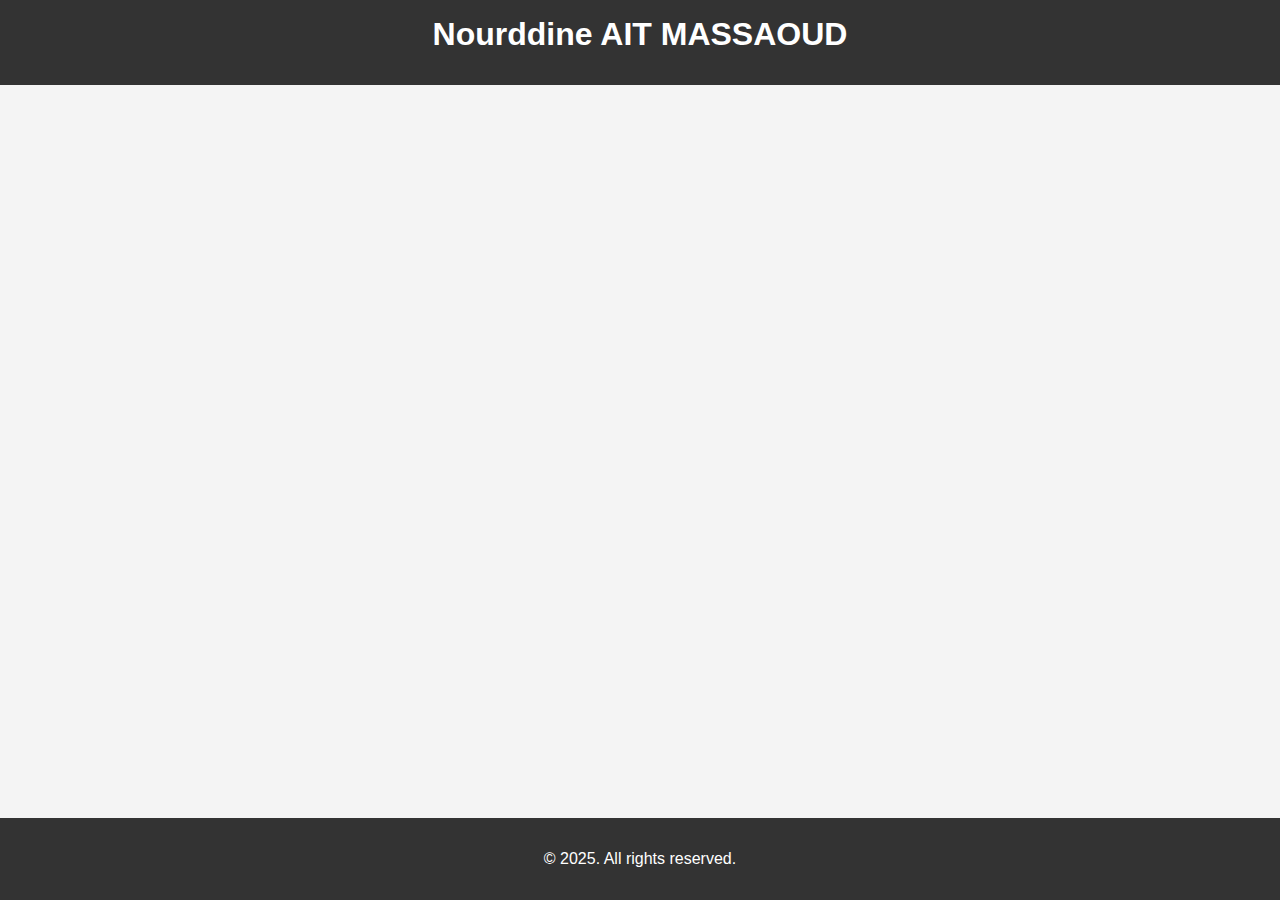
==== index.html @ 7e002877 "Update index.html" ====
<!DOCTYPE html>
<html lang="en">
<head>
    <meta charset="UTF-8">
    <meta name="viewport" content="width=device-width, initial-scale=1.0">
    <title>Nourddine</title>
    <link rel="stylesheet" href="style.css">
</head>
<body>
    <header>
        <h1>Nourddine 
            AIT MASSAOUD</h1>
        <nav>
            <ul>
            </ul>
        </nav>
    </header>
    

    
    <footer>
        <p>&copy; 2025. All rights reserved.</p>
    </footer>
</body>
</html>
---- style.css ----
body {
    font-family: Arial, sans-serif;
    margin: 0;
    padding: 0;
    background-color: #f4f4f4;
}


header {
    background-color: #333;
    color: white;
    padding: 1rem 0;
    text-align: center;
}

header h1 {
    margin: 0;
}

nav ul {
    list-style: none;
    padding: 0;
}

nav ul li {
    display: inline;
    margin: 0 10px;
}

nav ul li a {
    color: white;
    text-decoration: none;
}

main {
    padding: 2rem;
}

section {
    margin-bottom: 2rem;
}

footer {
    background-color: #333;
    color: white;
    text-align: center;
    padding: 1rem 0;
    position: fixed;
    bottom: 0;
    width: 100%;
}
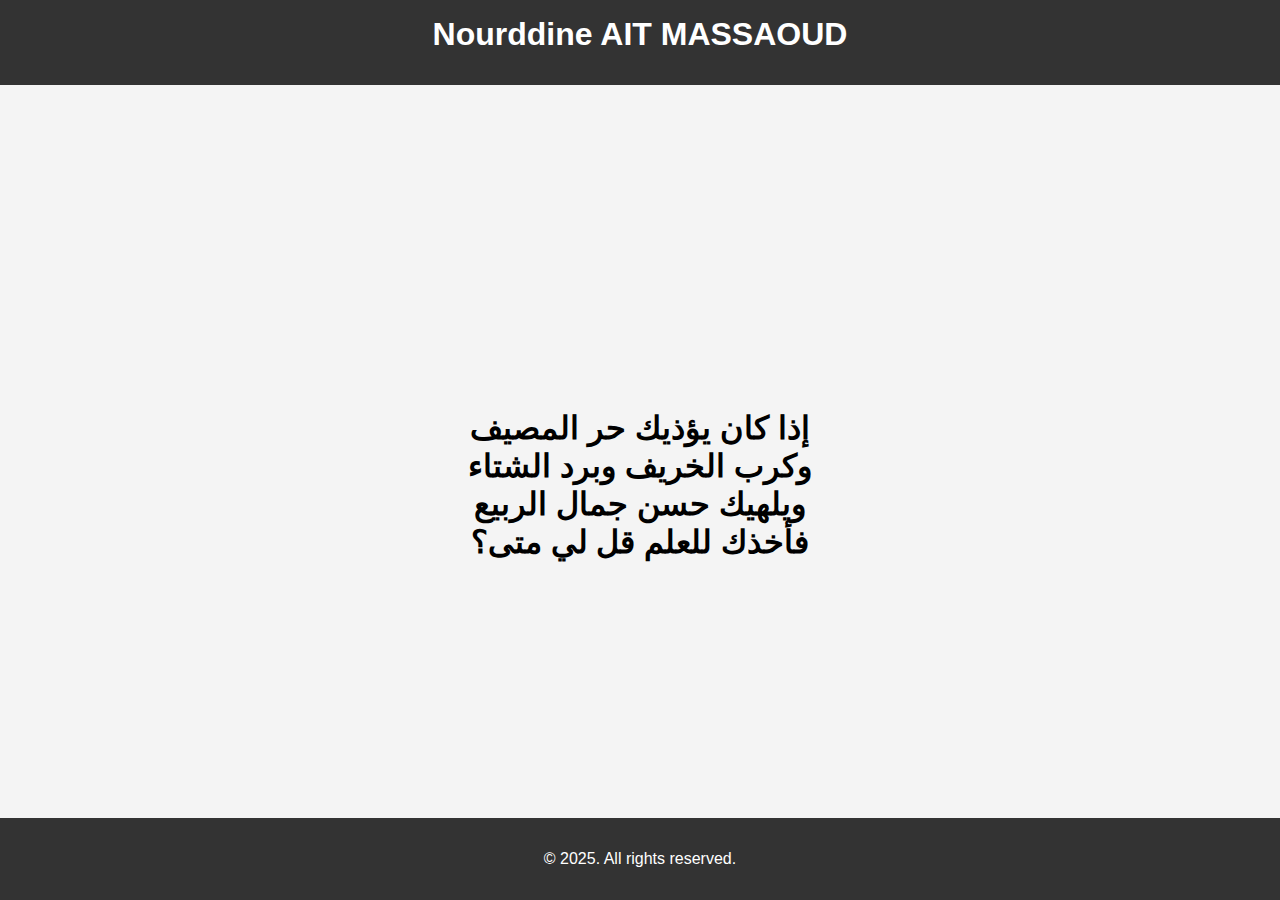
==== commit 00742c94: "add proverb" ====
--- a/index.html
+++ b/index.html
@@ -5,18 +5,34 @@
     <meta name="viewport" content="width=device-width, initial-scale=1.0">
     <title>Nourddine</title>
     <link rel="stylesheet" href="style.css">
+    <link rel="icon" type="image/png" href="/favicon/favicon-96x96.png" sizes="96x96" />
+    <link rel="icon" type="image/svg+xml" href="/favicon/favicon.svg" />
+    <link rel="shortcut icon" href="/favicon/favicon.ico" />
+    <link rel="apple-touch-icon" sizes="180x180" href="/favicon/apple-touch-icon.png" />
+    <meta name="apple-mobile-web-app-title" content="MyWebSite" />
+    <link rel="manifest" href="/favicon/site.webmanifest" />
+
 </head>
 <body>
     <header>
-        <h1>Nourddine 
-            AIT MASSAOUD</h1>
+        <h1>Nourddine AIT MASSAOUD</h1>
         <nav>
             <ul>
             </ul>
         </nav>
     </header>
     
-
+    <main>
+        
+        <div class="centered-content">
+            <h1>
+                إذا كان يؤذيك حر المصيف   <br>وكرب الخريف وبرد الشتاء<br>
+              ويلهيك حسن جمال الربيع<br> فأخذك للعلم قل لي متى؟           
+            </h1>
+        </div>
+    </main>
+    
+    
     
     <footer>
         <p>&copy; 2025. All rights reserved.</p>
--- a/style.css
+++ b/style.css
@@ -33,7 +33,11 @@
 }
 
 main {
-    padding: 2rem;
+    display: flex;
+    justify-content: center; /* Centers horizontally */
+    align-items: center;    /* Centers vertically */
+    height: calc(100vh - 100px); /* Subtract header/footer height from viewport */
+    text-align: center;     /* Center text inside the content area */
 }
 
 section {
@@ -49,3 +53,7 @@
     bottom: 0;
     width: 100%;
 }
+
+.centered-content {
+    max-width: 600px;
+}
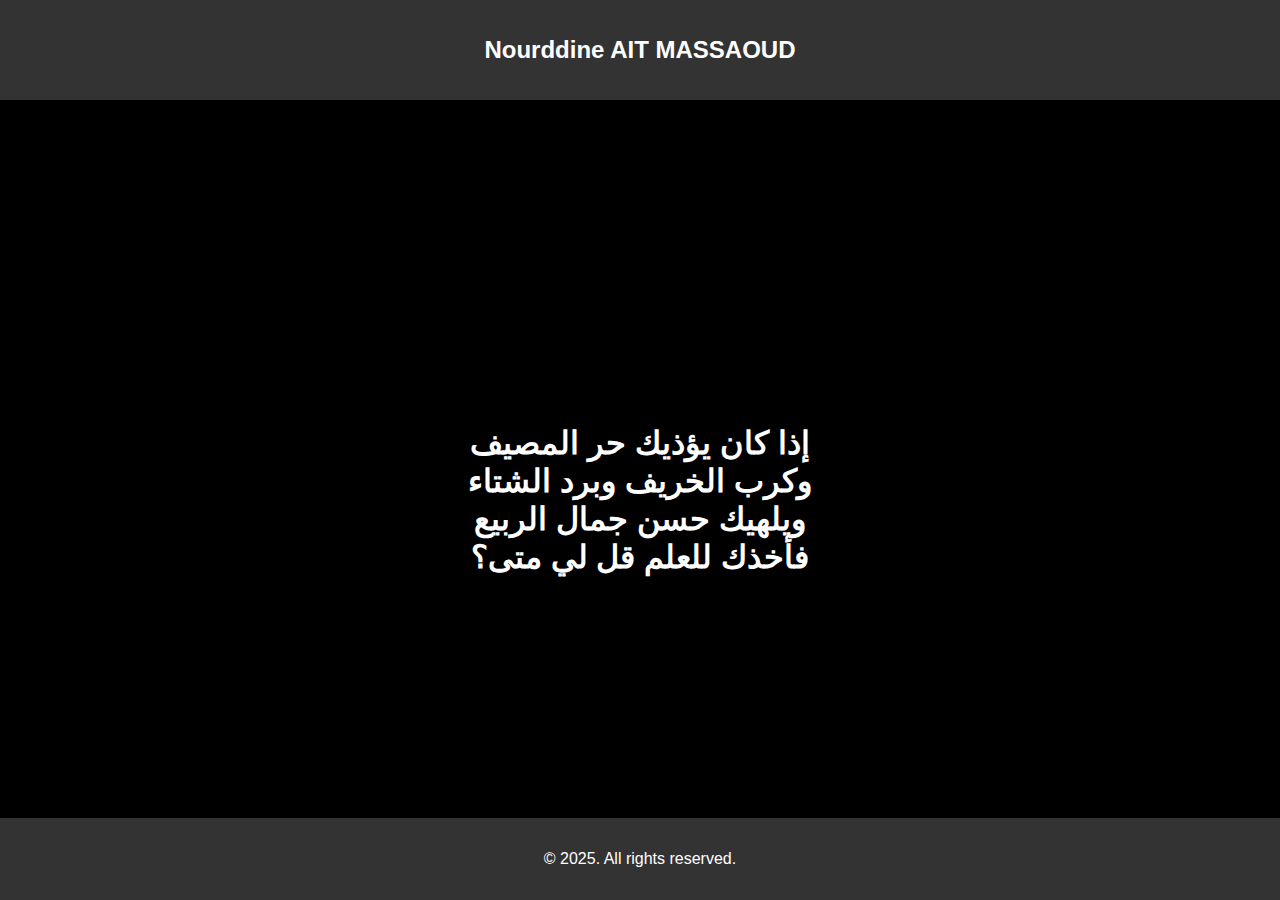
==== commit 513f60c5: "chnages in css" ====
--- a/index.html
+++ b/index.html
@@ -15,7 +15,7 @@
 </head>
 <body>
     <header>
-        <h1>Nourddine AIT MASSAOUD</h1>
+        <h2>Nourddine AIT MASSAOUD</h2>
         <nav>
             <ul>
             </ul>
--- a/style.css
+++ b/style.css
@@ -33,7 +33,9 @@
 }
 
 main {
+    background-color: #000000;
     display: flex;
+    color: white;
     justify-content: center; /* Centers horizontally */
     align-items: center;    /* Centers vertically */
     height: calc(100vh - 100px); /* Subtract header/footer height from viewport */
@@ -41,7 +43,7 @@
 }
 
 section {
-    margin-bottom: 2rem;
+    margin-bottom: 1rem;
 }
 
 footer {
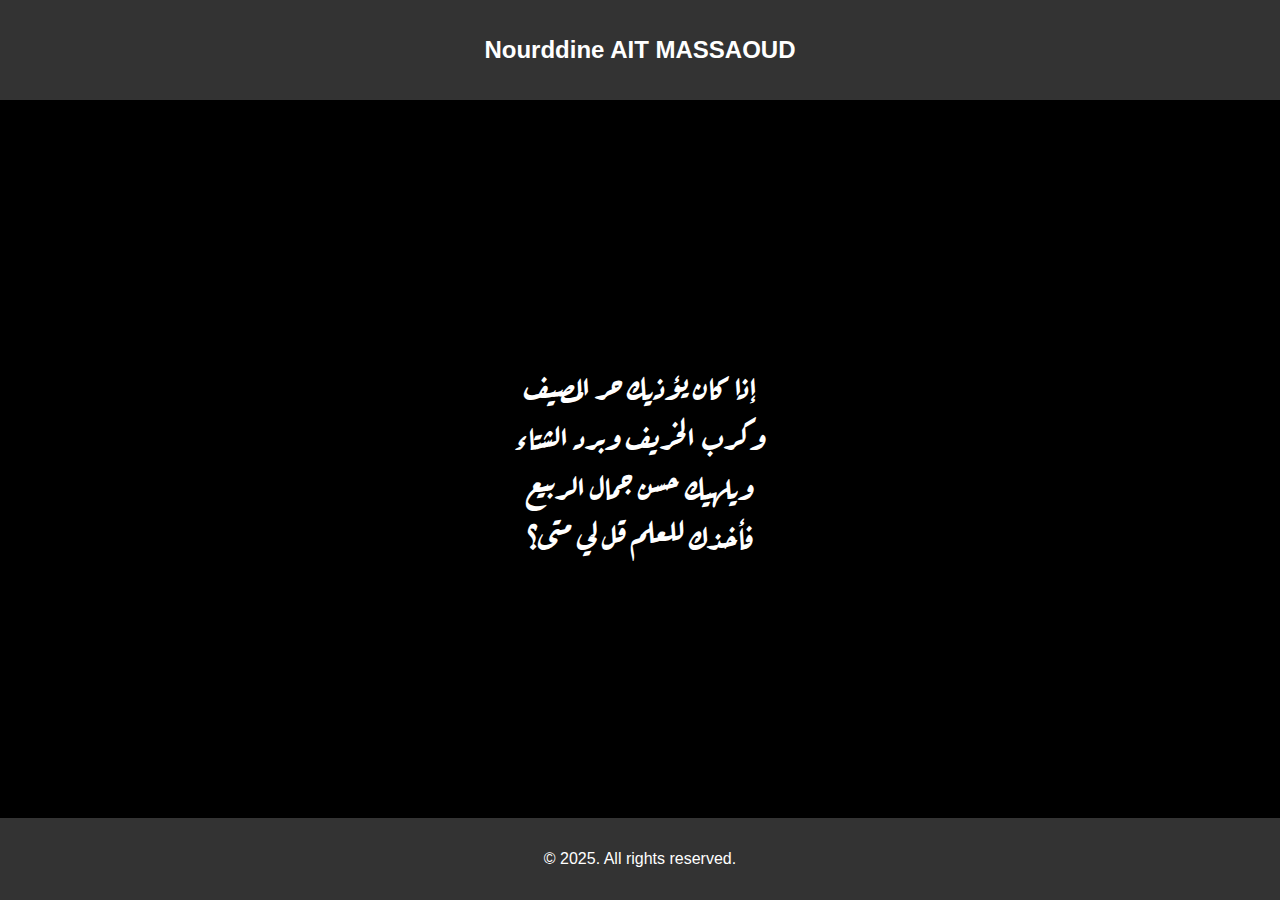
==== commit f35896da: "change font of proverb" ====
--- a/index.html
+++ b/index.html
@@ -11,6 +11,14 @@
     <link rel="apple-touch-icon" sizes="180x180" href="/favicon/apple-touch-icon.png" />
     <meta name="apple-mobile-web-app-title" content="MyWebSite" />
     <link rel="manifest" href="/favicon/site.webmanifest" />
+    <link href="https://fonts.googleapis.com/css2?family=Aref+Ruqaa:wght@400;700&display=swap" rel="stylesheet">
+
+    <style>
+
+        main {
+            font-family: 'Aref Ruqaa', sans-serif; /* Apply Hala font only to the main section */
+        }
+    </style>
 
 </head>
 <body>
--- a/style.css
+++ b/style.css
@@ -57,5 +57,5 @@
 }
 
 .centered-content {
-    max-width: 600px;
+    margin-top: -80px; /* Moves content up by 20px */
 }
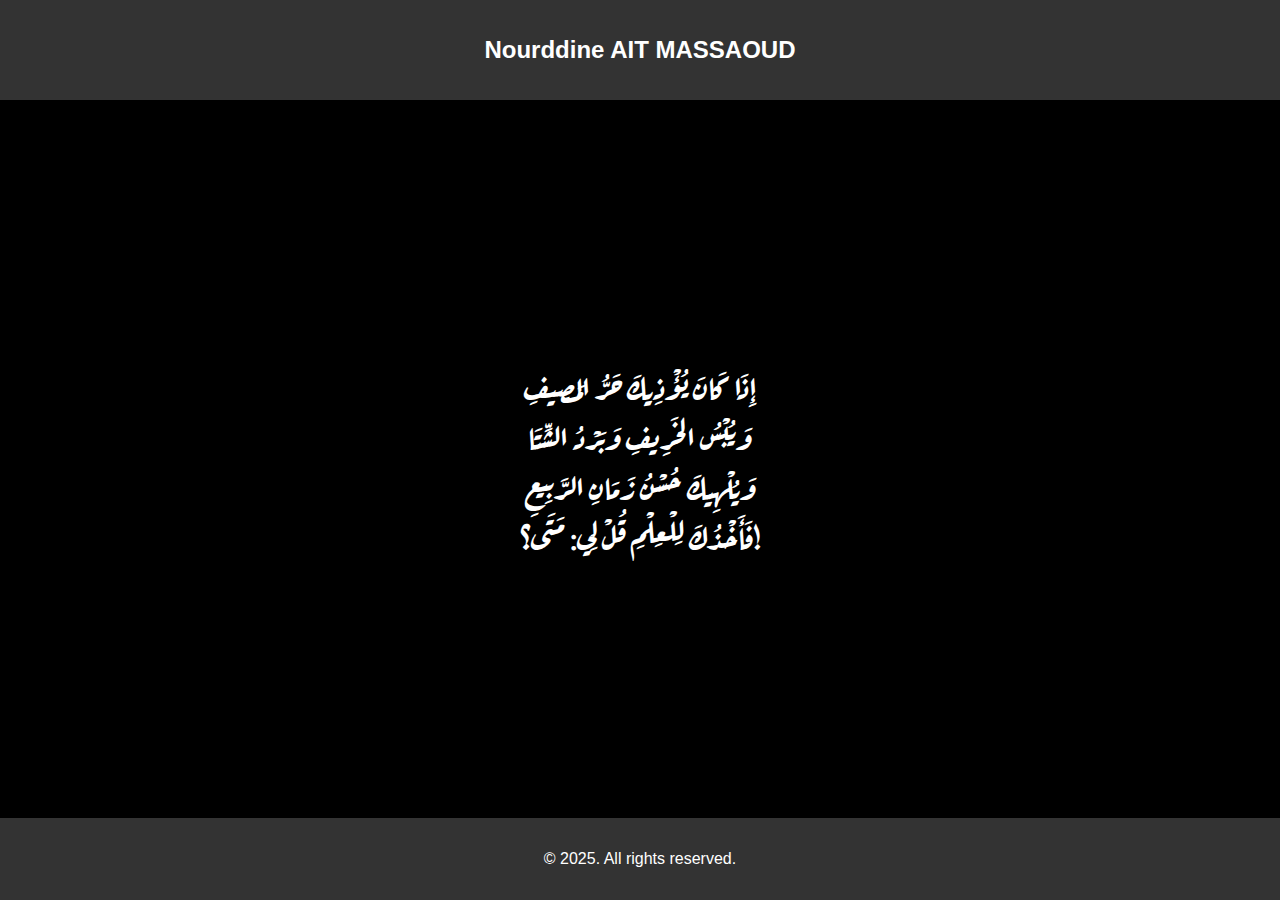
==== commit b846b8be: "add 7arakat" ====
--- a/index.html
+++ b/index.html
@@ -34,8 +34,8 @@
         
         <div class="centered-content">
             <h1>
-                إذا كان يؤذيك حر المصيف   <br>وكرب الخريف وبرد الشتاء<br>
-              ويلهيك حسن جمال الربيع<br> فأخذك للعلم قل لي متى؟           
+                إِذَا كَانَ يُؤْذِيكَ حَرُّ المَصِيفِ<br>وَيُبْسُ  الخَرِيفِ  وَبَرْدُ  الشِّتَا<br>
+وَيُلْهِيكَ حُسْنُ  زَمَانِ  الرَّبِيعِ<br>فَأَخْذُكَ لِلْعِلْمِ قُلْ لِي: مَتَى؟!          
             </h1>
         </div>
     </main>
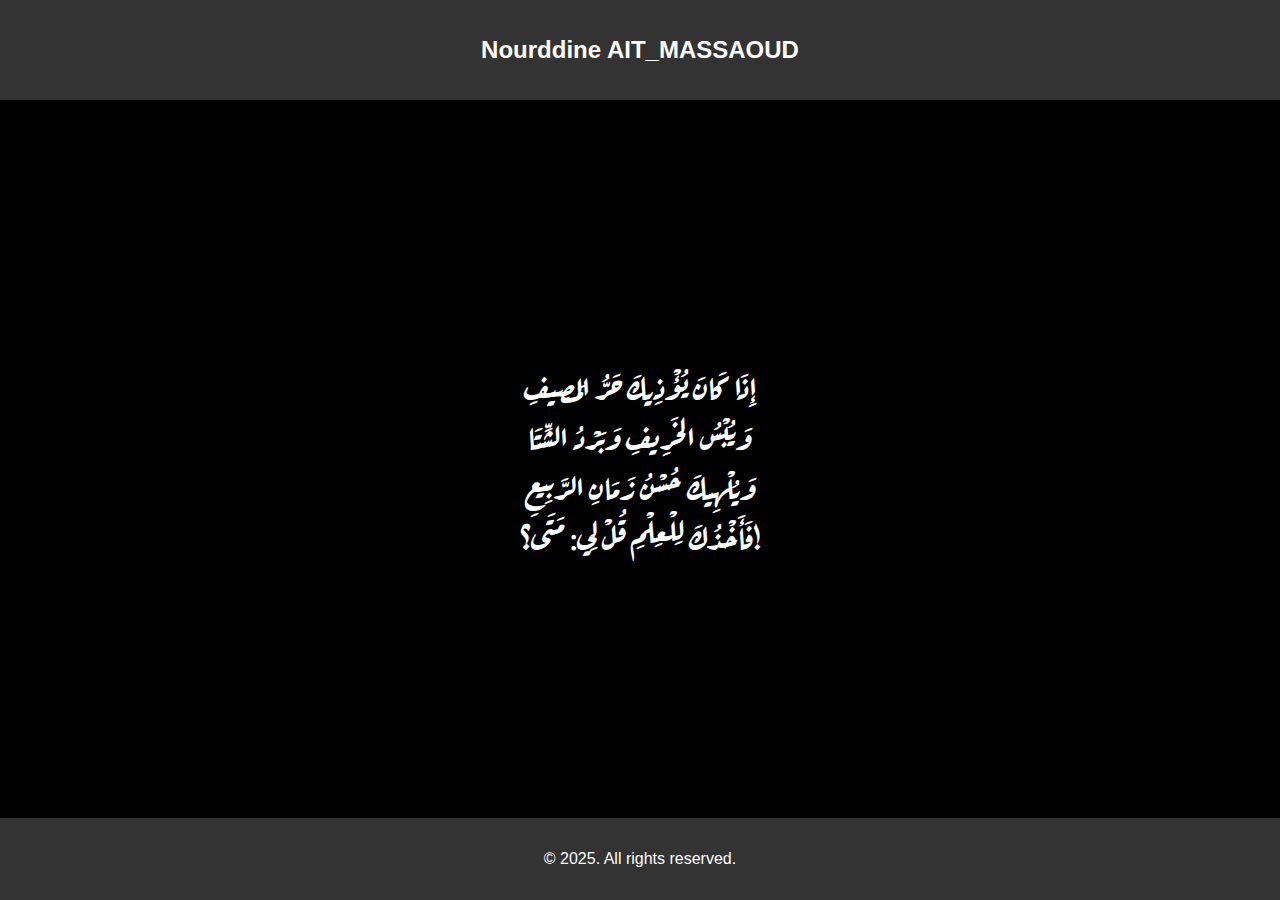
==== commit b0ca50e7: "index" ====
--- a/index.html
+++ b/index.html
@@ -23,7 +23,7 @@
 </head>
 <body>
     <header>
-        <h2>Nourddine AIT MASSAOUD</h2>
+        <h2>Nourddine AIT_MASSAOUD</h2>
         <nav>
             <ul>
             </ul>
